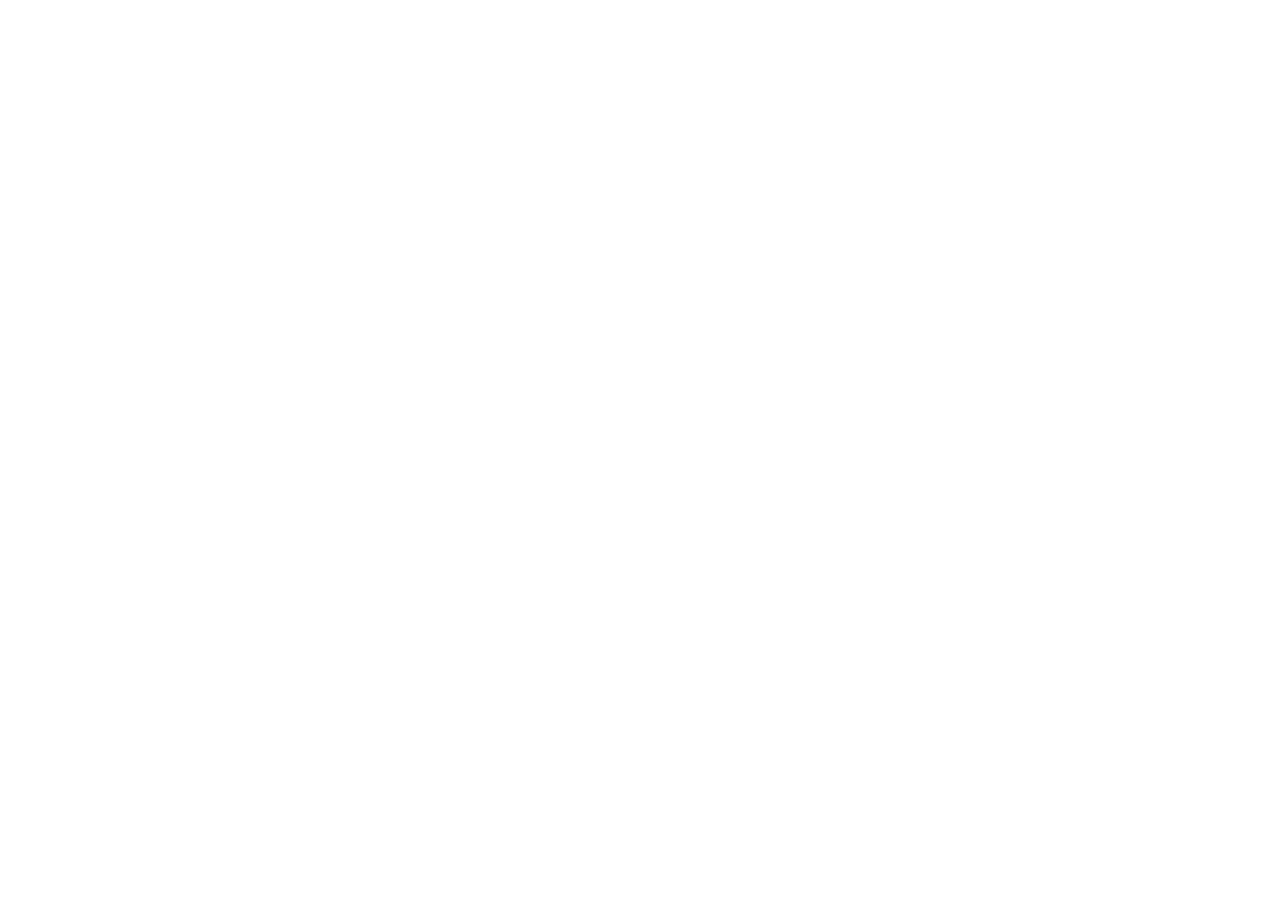
==== index.html @ 675b25c2 "init:start cv-html task" ====
<!DOCTYPE html>
<html lang="en">
<head>
    <meta charset="UTF-8">
    <meta http-equiv="X-UA-Compatible" content="IE=edge">
    <meta name="viewport" content="width=device-width, initial-scale=1.0">
    <title>Document</title>
</head>
<body>
    
</body>
</html>
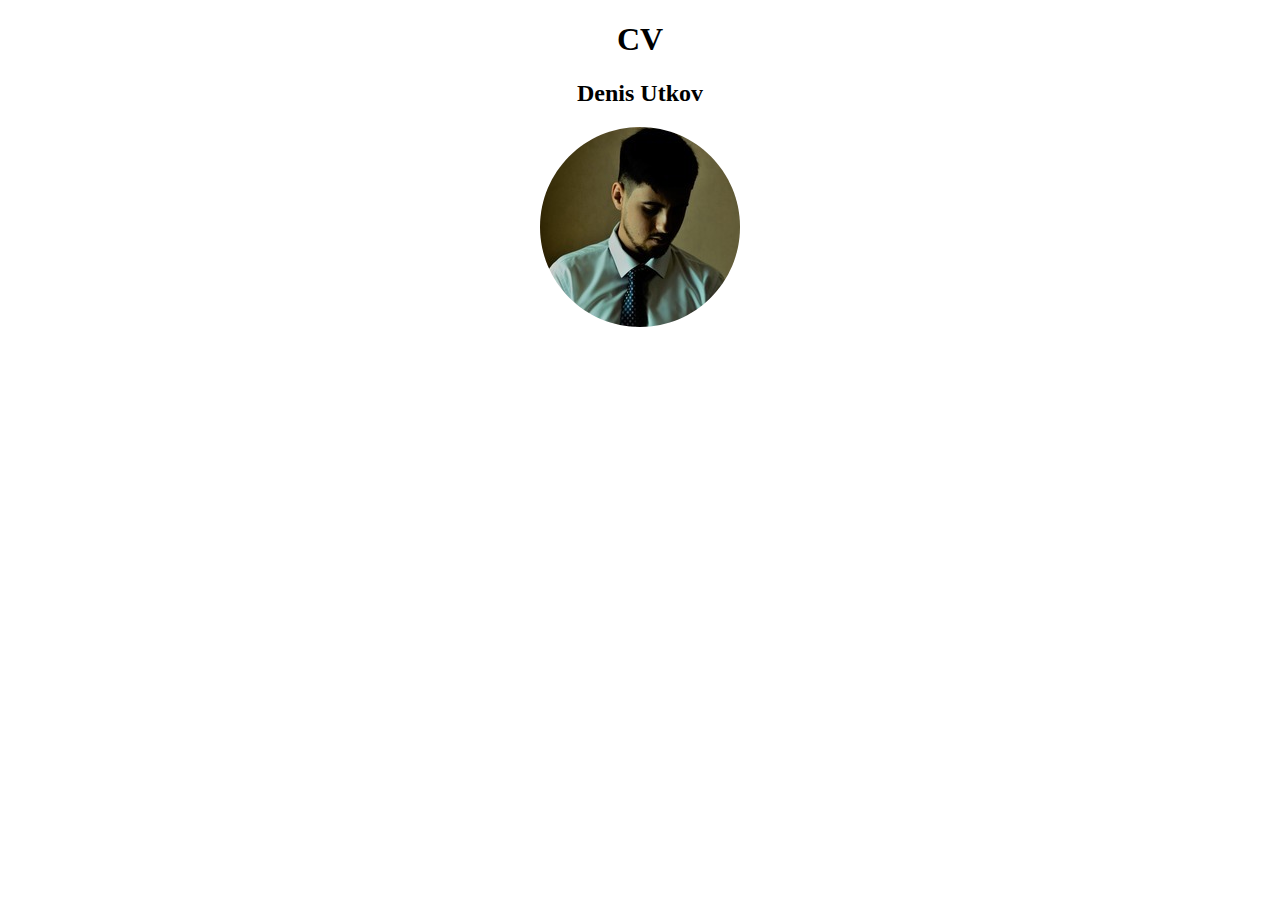
==== commit 28fd97d4: "feat: added photo" ====
--- a/index.html
+++ b/index.html
@@ -4,9 +4,16 @@
     <meta charset="UTF-8">
     <meta http-equiv="X-UA-Compatible" content="IE=edge">
     <meta name="viewport" content="width=device-width, initial-scale=1.0">
-    <title>Document</title>
+    <title>CV</title>
+    <link rel="stylesheet" href="style.css">
 </head>
 <body>
-    
+    <h1>CV</h1>
+    <div class="container">
+        <div class="top_information">
+            <h2>Denis Utkov</h2>
+            <img src="cv1.png" alt="cv-photo">
+        </div>
+    </div>
 </body>
 </html>--- a/style.css
+++ b/style.css
@@ -0,0 +1,7 @@
+h1 {
+    text-align: center;
+}
+
+.top_information {
+    text-align: center;
+}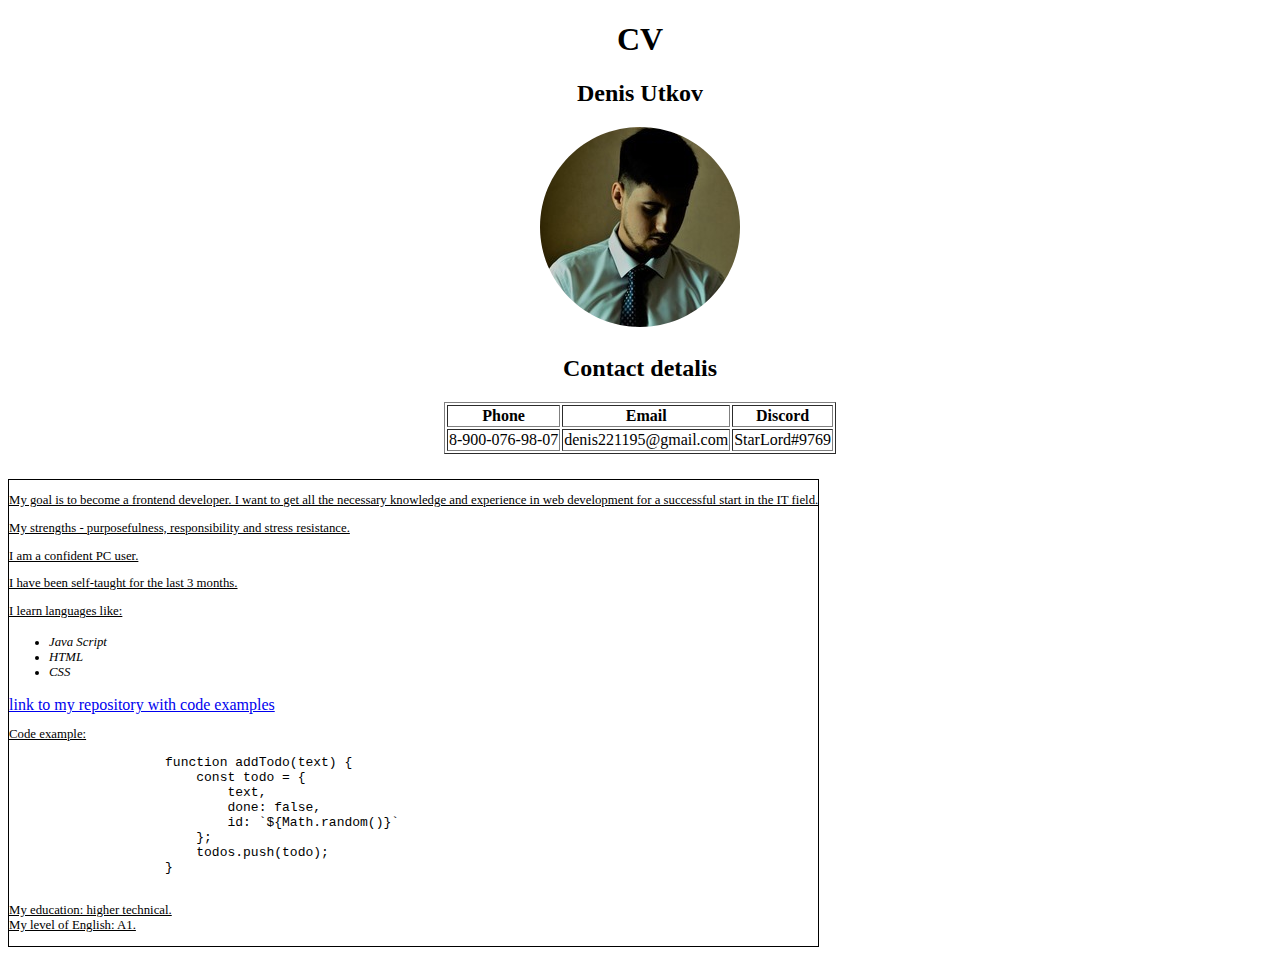
==== commit 8df0cad7: "feat: added basic information" ====
--- a/index.html
+++ b/index.html
@@ -14,6 +14,53 @@
             <h2>Denis Utkov</h2>
             <img src="cv1.png" alt="cv-photo">
         </div>
+        <div class="middle_information">
+            <h2>Contact detalis</h2>
+            <table border="1">
+                <tr>
+                    <th>Phone</th>
+                    <th>Email</th>
+                    <th>Discord</th>
+                </tr>
+                <tr>
+                    <td>8-900-076-98-07</td>
+                    <td>denis221195@gmail.com</td>
+                    <td>StarLord#9769</td>
+                </tr>
+            </table>
+            <div class="text_information">
+                <p>My goal is to become a frontend developer. I want to get all the necessary knowledge and experience in web development for a successful start in the IT field.</p>
+                <p>My strengths - purposefulness, responsibility and stress resistance.</p>
+                <p>I am a confident PC user.</p>
+                <p>I have been self-taught for the last 3 months.</p>
+                <p>I learn languages ​​like:</p>
+                <ul>
+                    <li>Java Script</li>
+                    <li>HTML</li>
+                    <li>CSS</li>
+                </ul>
+                <a href="https://github.com/DenisUtkov1995/Project">link to my repository with code examples</a>
+                <p>Code example:</p>
+                <code> 
+                    <pre>
+                    function addTodo(text) {
+                        const todo = {
+                            text,
+                            done: false,
+                            id: `${Math.random()}`
+                        };
+                        todos.push(todo);
+                    }
+                    </pre> 
+                </code>
+                <p>
+                    My education: higher technical.
+                    <br>
+                    My level of English: A1.
+                </p>
+            </div>
+
+        </div>
     </div>
 </body>
 </html>--- a/style.css
+++ b/style.css
@@ -1,7 +1,31 @@
-h1 {
+h1,
+h2 {
     text-align: center;
 }
 
 .top_information {
     text-align: center;
+}
+
+table {
+    margin: auto;
+}
+
+p {
+    margin-top: 1vw;
+   font-size: 1vw;
+   text-decoration: underline;
+}
+
+li {
+    font-size: 1vw;
+    font-style: italic;
+    
+}
+
+.text_information {
+    margin-top: 2vw;
+    border: 1px solid;
+    width: fit-content;
+    height: fit-content;
 }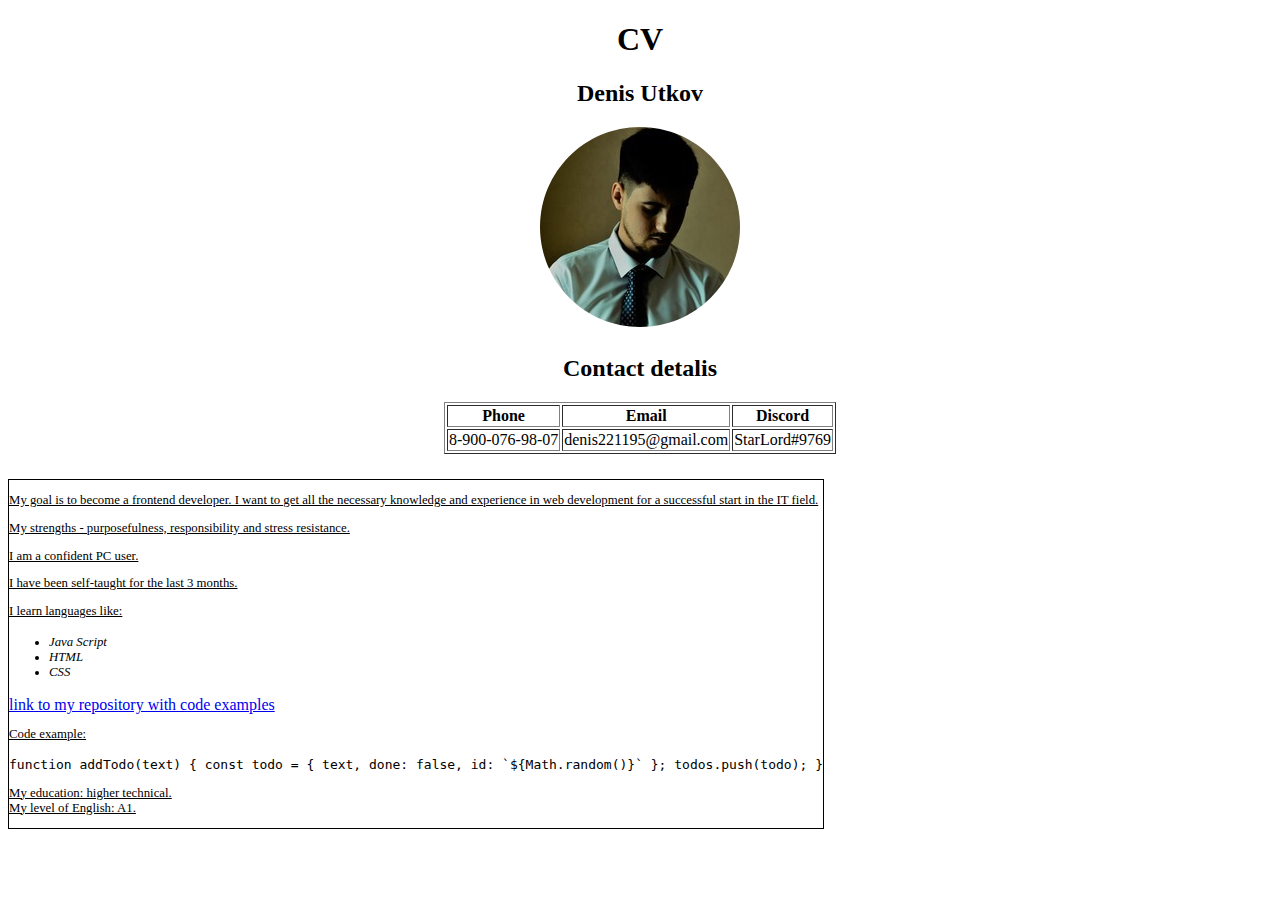
==== commit 87050240: "fix: fixed an error in the paragraph with the table" ====
--- a/index.html
+++ b/index.html
@@ -17,16 +17,18 @@
         <div class="middle_information">
             <h2>Contact detalis</h2>
             <table border="1">
-                <tr>
-                    <th>Phone</th>
-                    <th>Email</th>
-                    <th>Discord</th>
-                </tr>
-                <tr>
-                    <td>8-900-076-98-07</td>
-                    <td>denis221195@gmail.com</td>
-                    <td>StarLord#9769</td>
-                </tr>
+                <tbody>
+                    <tr>
+                        <th scope ='col'>Phone</th>
+                        <th scope ='col'>Email</th>
+                        <th scope ='col'>Discord</th>
+                    </tr>
+                    <tr>
+                        <td scope ='col'>8-900-076-98-07</td>
+                        <td scope ='col'>denis221195@gmail.com</td>
+                        <td scope ='col'>StarLord#9769</td>
+                    </tr>
+                </tbody>
             </table>
             <div class="text_information">
                 <p>My goal is to become a frontend developer. I want to get all the necessary knowledge and experience in web development for a successful start in the IT field.</p>
@@ -42,7 +44,6 @@
                 <a href="https://github.com/DenisUtkov1995/Project">link to my repository with code examples</a>
                 <p>Code example:</p>
                 <code> 
-                    <pre>
                     function addTodo(text) {
                         const todo = {
                             text,
@@ -50,8 +51,7 @@
                             id: `${Math.random()}`
                         };
                         todos.push(todo);
-                    }
-                    </pre> 
+                    } 
                 </code>
                 <p>
                     My education: higher technical.
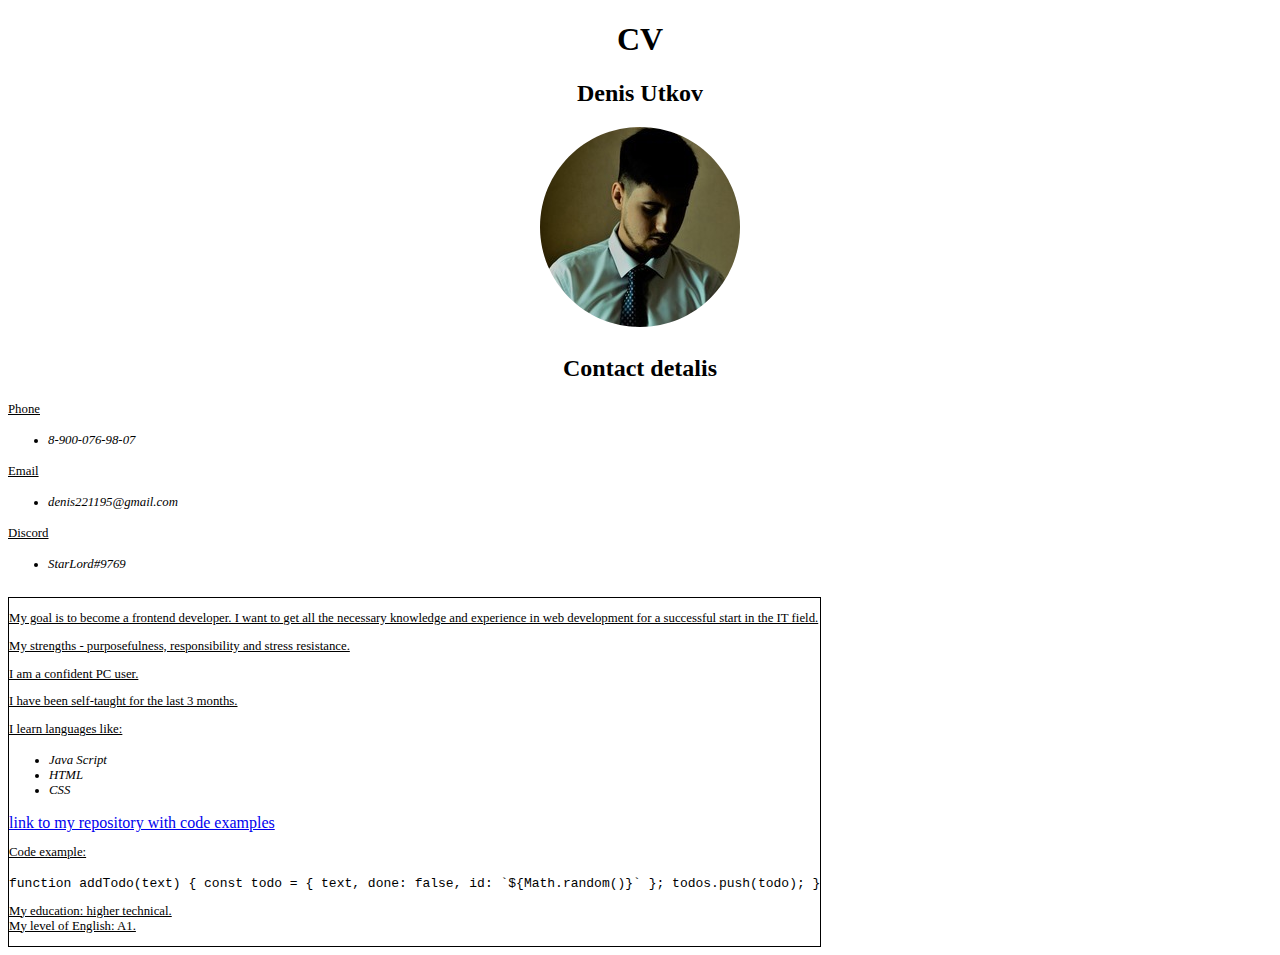
==== commit 58177d20: "refactor:removed the table" ====
--- a/index.html
+++ b/index.html
@@ -16,20 +16,18 @@
         </div>
         <div class="middle_information">
             <h2>Contact detalis</h2>
-            <table border="1">
-                <tbody>
-                    <tr>
-                        <th scope ='col'>Phone</th>
-                        <th scope ='col'>Email</th>
-                        <th scope ='col'>Discord</th>
-                    </tr>
-                    <tr>
-                        <td scope ='col'>8-900-076-98-07</td>
-                        <td scope ='col'>denis221195@gmail.com</td>
-                        <td scope ='col'>StarLord#9769</td>
-                    </tr>
-                </tbody>
-            </table>
+            <p>Phone</p>
+            <ul>
+                <li>8-900-076-98-07</li>
+            </ul>
+            <p>Email</p>
+            <ul>
+                <li>denis221195@gmail.com</li>
+            </ul>
+            <p>Discord</p>
+            <ul>
+                <li>StarLord#9769</li>
+            </ul>
             <div class="text_information">
                 <p>My goal is to become a frontend developer. I want to get all the necessary knowledge and experience in web development for a successful start in the IT field.</p>
                 <p>My strengths - purposefulness, responsibility and stress resistance.</p>
